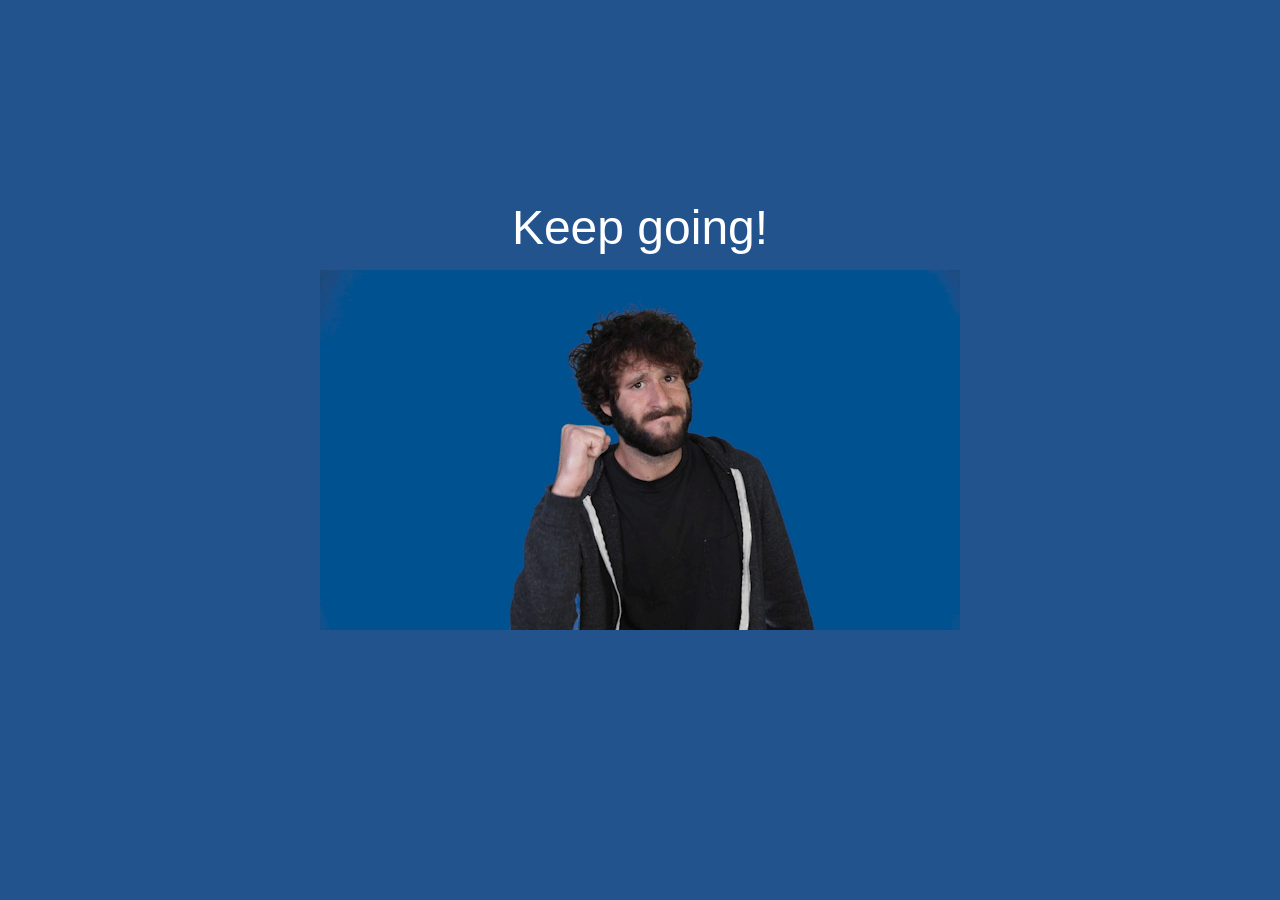
==== index.html @ 8e7f408f "renamed index" ====
<!doctype html>

<html lang="en" class="oops01">
<head>
  <meta charset="utf-8">

  <title>Opps! try again</title>
  <meta name="description" content="The HTML5 Herald">
  <meta name="author" content="SitePoint">

  <link rel="stylesheet" href="css/normalize.css?v=1.0">
  <link rel="stylesheet" href="css/main.css?v=1.0">
</head>

<body>

  <div class="meme-text">Keep going!</div>
 
</body>
</html>
---- css/main.css ----
html.oops01 {
  width:100%; 
  height:100%; 
  background:url(../giphys/gif01.gif) center center no-repeat;
  background-color: #23538D;

}

.meme-text {

  color: #fff;
  font-size: 48px;
  text-align: center;
  font-family: Arial, Helvetica, sans-serif;


  position: absolute;
  top: 50%;
  left: 50%;
  width: 500px;
  height: 500px;
  margin-top: -250px; /* Half the height */
  margin-left: -250px; /* Half the width */
}
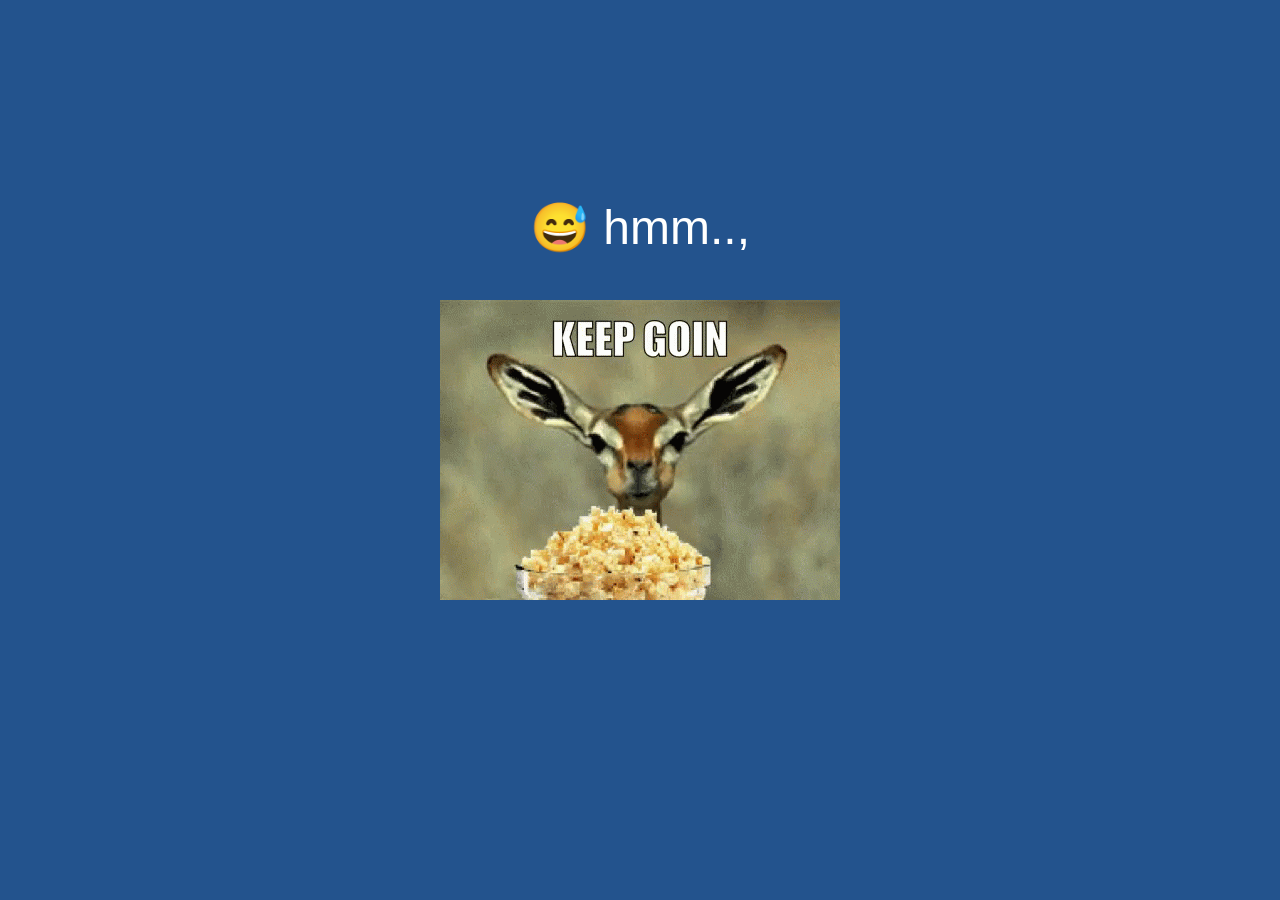
==== commit b5a5788d: "added more gifs" ====
--- a/index.html
+++ b/index.html
@@ -1,12 +1,12 @@
 <!doctype html>
 
-<html lang="en" class="oops01">
+<html id="main" lang="en" class="">
 <head>
   <meta charset="utf-8">
 
   <title>Opps! try again</title>
-  <meta name="description" content="The HTML5 Herald">
-  <meta name="author" content="SitePoint">
+  <meta name="description" content="">
+  <meta name="author" content="">
 
   <link rel="stylesheet" href="css/normalize.css?v=1.0">
   <link rel="stylesheet" href="css/main.css?v=1.0">
@@ -14,7 +14,13 @@
 
 <body>
 
-  <div class="meme-text">Keep going!</div>
- 
+  <div class="meme-text"></div>
+
+  <script>
+   var num = Math.floor(Math.random() * 6) + 1;
+
+   var v = document.getElementById("main"); 
+            v.classList.add("oops0" + num); 
+  </script>
 </body>
 </html>
--- a/css/main.css
+++ b/css/main.css
@@ -6,13 +6,13 @@
 
 }
 
-.meme-text {
+.oops01 .meme-text:after {
 
+  content: '😅 close but no kombucha!';
   color: #fff;
   font-size: 48px;
   text-align: center;
   font-family: Arial, Helvetica, sans-serif;
-
 
   position: absolute;
   top: 50%;
@@ -23,3 +23,129 @@
   margin-left: -250px; /* Half the width */
 }
 
+
+html.oops02 {
+  width:100%; 
+  height:100%; 
+  background:url(../giphys/gif02.gif) center center no-repeat;
+  background-color: #23538D;
+
+}
+
+.oops02 .meme-text:after {
+
+  content: '😅 soo close!';
+  color: #fff;
+  font-size: 48px;
+  text-align: center;
+  font-family: Arial, Helvetica, sans-serif;
+
+  position: absolute;
+  top: 50%;
+  left: 50%;
+  width: 500px;
+  height: 500px;
+  margin-top: -250px; /* Half the height */
+  margin-left: -250px; /* Half the width */
+}
+
+html.oops03 {
+  width:100%; 
+  height:100%; 
+  background:url(../giphys/gif03.gif) center center no-repeat;
+  background-color: #23538D;
+
+}
+
+.oops03 .meme-text:after {
+
+  content: '😅 Almost...';
+  color: #fff;
+  font-size: 48px;
+  text-align: center;
+  font-family: Arial, Helvetica, sans-serif;
+
+  position: absolute;
+  top: 50%;
+  left: 50%;
+  width: 500px;
+  height: 500px;
+  margin-top: -250px; /* Half the height */
+  margin-left: -250px; /* Half the width */
+}
+
+html.oops04 {
+  width:100%; 
+  height:100%; 
+  background:url(../giphys/gif04.gif) center center no-repeat;
+  background-color: #23538D;
+
+}
+
+.oops04 .meme-text:after {
+
+  content: '😅 Can\'t stop now!';
+  color: #fff;
+  font-size: 48px;
+  text-align: center;
+  font-family: Arial, Helvetica, sans-serif;
+
+  position: absolute;
+  top: 50%;
+  left: 50%;
+  width: 500px;
+  height: 500px;
+  margin-top: -250px; /* Half the height */
+  margin-left: -250px; /* Half the width */
+}
+
+
+html.oops05 {
+  width:100%; 
+  height:100%; 
+  background:url(../giphys/gif05.gif) center center no-repeat;
+  background-color: #23538D;
+
+}
+
+.oops05 .meme-text:after {
+
+  content: '😅 hmm..,';
+  color: #fff;
+  font-size: 48px;
+  text-align: center;
+  font-family: Arial, Helvetica, sans-serif;
+
+  position: absolute;
+  top: 50%;
+  left: 50%;
+  width: 500px;
+  height: 500px;
+  margin-top: -250px; /* Half the height */
+  margin-left: -250px; /* Half the width */
+}
+
+html.oops06 {
+  width:100%; 
+  height:100%; 
+  background:url(../giphys/gif06.gif) center center no-repeat;
+  background-color: #23538D;
+
+}
+
+.oops06 .meme-text:after {
+
+  content: '😅 You got this!';
+  color: #fff;
+  font-size: 48px;
+  text-align: center;
+  font-family: Arial, Helvetica, sans-serif;
+
+  position: absolute;
+  top: 50%;
+  left: 50%;
+  width: 500px;
+  height: 500px;
+  margin-top: -250px; /* Half the height */
+  margin-left: -250px; /* Half the width */
+}
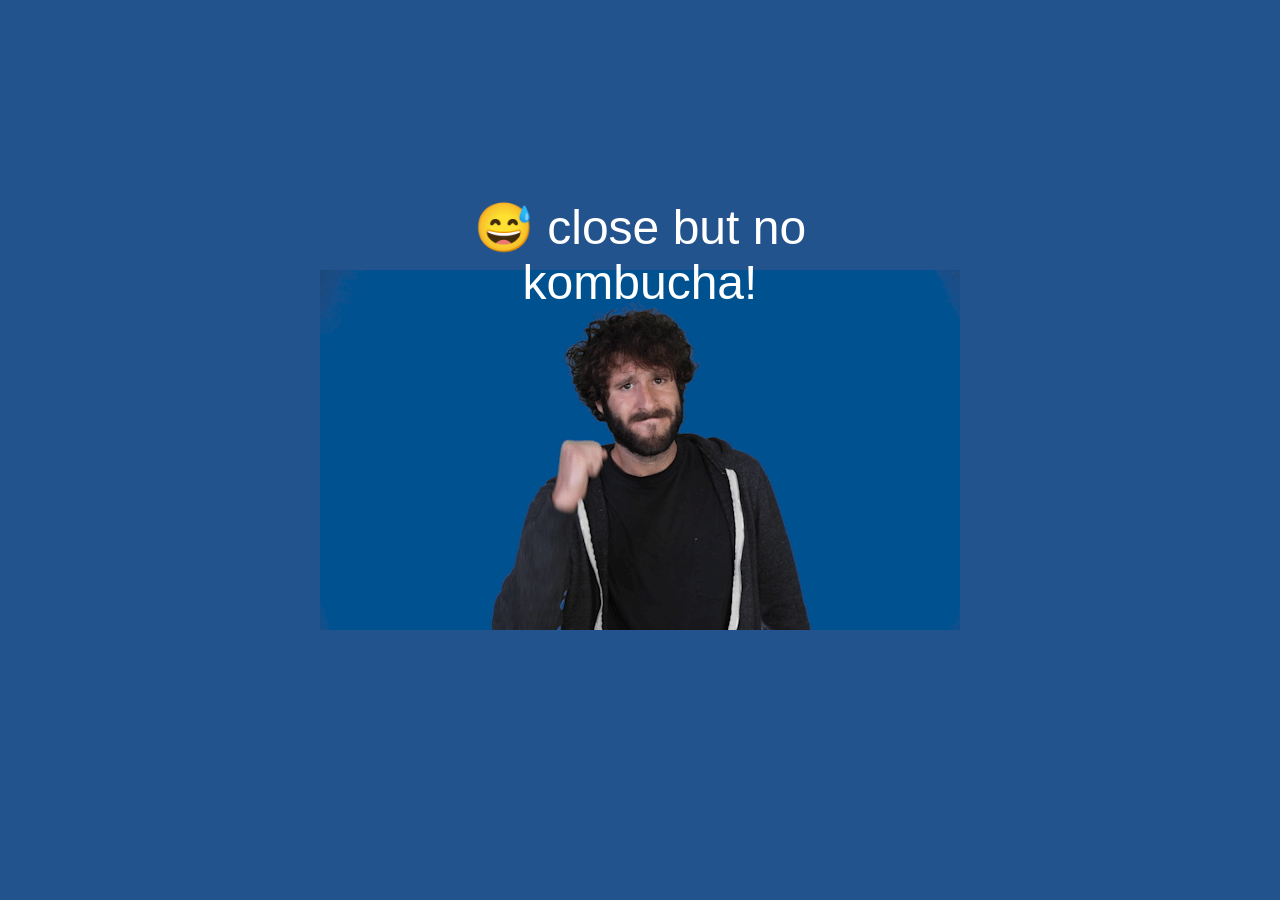
==== commit 8257545c: "fixing onload" ====
--- a/index.html
+++ b/index.html
@@ -17,10 +17,17 @@
   <div class="meme-text"></div>
 
   <script>
-   var num = Math.floor(Math.random() * 6) + 1;
 
-   var v = document.getElementById("main"); 
-            v.classList.add("oops0" + num); 
+    document.addEventListener("DOMContentLoaded", theDomHasLoaded, false);
+
+    function theDomHasLoaded(e) {
+      var num = Math.floor(Math.random() * 6) + 1;
+
+      var v = document.getElementById("main"); 
+      v.classList.add("oops0" + num); 
+
+    }
+
   </script>
 </body>
 </html>
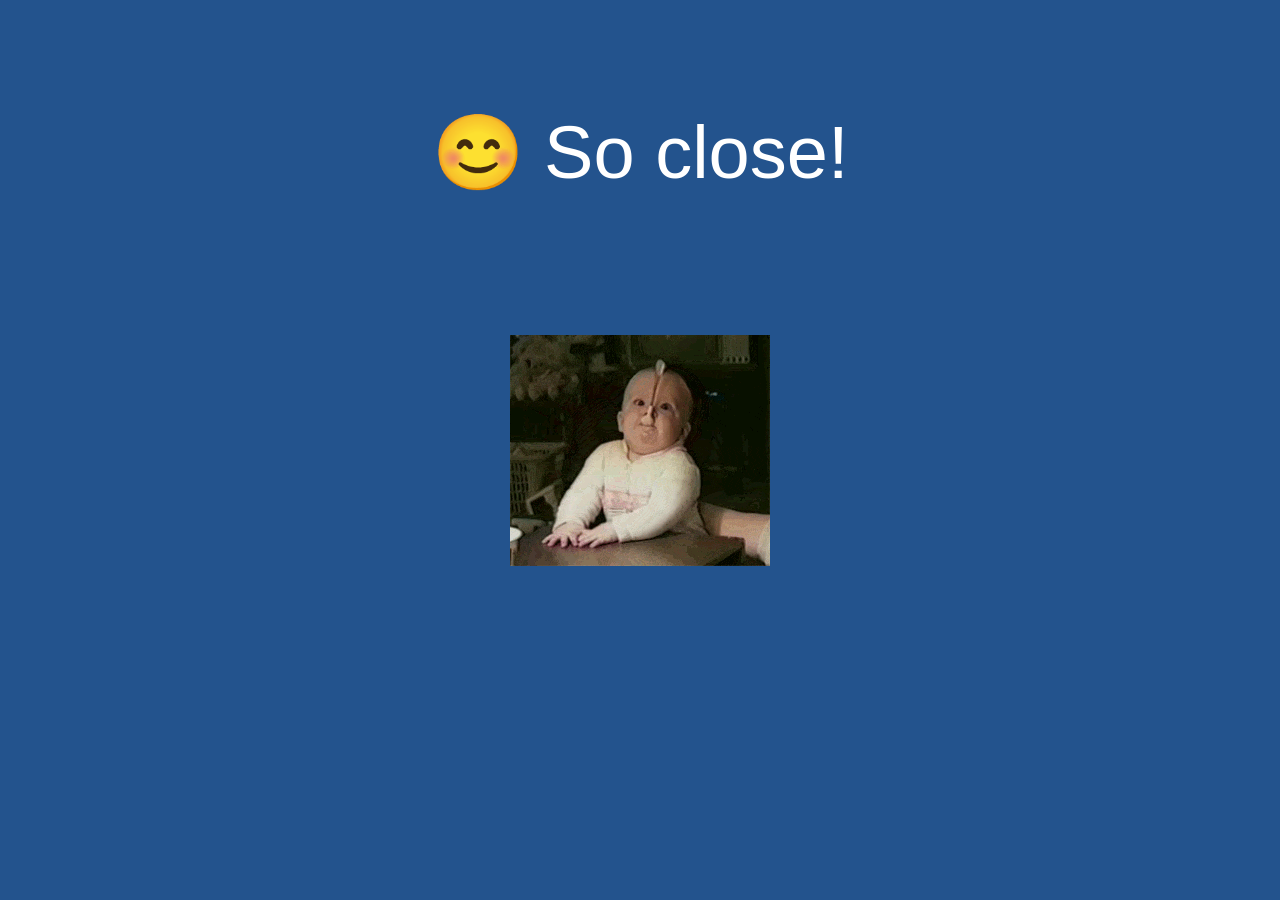
==== commit 8281643e: "added more gifs" ====
--- a/index.html
+++ b/index.html
@@ -21,7 +21,7 @@
     document.addEventListener("DOMContentLoaded", theDomHasLoaded, false);
 
     function theDomHasLoaded(e) {
-      var num = Math.floor(Math.random() * 6) + 1;
+      var num = Math.floor(Math.random() * 14) + 1;
 
       var v = document.getElementById("main"); 
       v.classList.add("oops0" + num); 
--- a/css/main.css
+++ b/css/main.css
@@ -10,17 +10,17 @@
 
   content: '😅 close but no kombucha!';
   color: #fff;
-  font-size: 48px;
-  text-align: center;
-  font-family: Arial, Helvetica, sans-serif;
-
-  position: absolute;
-  top: 50%;
-  left: 50%;
-  width: 500px;
-  height: 500px;
-  margin-top: -250px; /* Half the height */
-  margin-left: -250px; /* Half the width */
+  font-size: 74px;
+  text-align: center;
+  font-family: Arial, Helvetica, sans-serif;
+
+  position: absolute;
+  top: 40%;
+  left: 50%;
+  width: 100%;
+  height: 500px;
+  margin-top: -250px; /* Half the height */
+  margin-left: -50%; /* Half the width */
 }
 
 
@@ -36,17 +36,17 @@
 
   content: '😅 soo close!';
   color: #fff;
-  font-size: 48px;
-  text-align: center;
-  font-family: Arial, Helvetica, sans-serif;
-
-  position: absolute;
-  top: 50%;
-  left: 50%;
-  width: 500px;
-  height: 500px;
-  margin-top: -250px; /* Half the height */
-  margin-left: -250px; /* Half the width */
+  font-size: 74px;
+  text-align: center;
+  font-family: Arial, Helvetica, sans-serif;
+
+  position: absolute;
+  top: 40%;
+  left: 50%;
+  width: 100%;
+  height: 500px;
+  margin-top: -250px; /* Half the height */
+  margin-left: -50%; /* Half the width */
 }
 
 html.oops03 {
@@ -61,17 +61,17 @@
 
   content: '😅 Almost...';
   color: #fff;
-  font-size: 48px;
-  text-align: center;
-  font-family: Arial, Helvetica, sans-serif;
-
-  position: absolute;
-  top: 50%;
-  left: 50%;
-  width: 500px;
-  height: 500px;
-  margin-top: -250px; /* Half the height */
-  margin-left: -250px; /* Half the width */
+  font-size: 74px;
+  text-align: center;
+  font-family: Arial, Helvetica, sans-serif;
+
+  position: absolute;
+  top: 40%;
+  left: 50%;
+  width: 100%;
+  height: 500px;
+  margin-top: -250px; /* Half the height */
+  margin-left: -50%; /* Half the width */
 }
 
 html.oops04 {
@@ -86,17 +86,17 @@
 
   content: '😅 Can\'t stop now!';
   color: #fff;
-  font-size: 48px;
-  text-align: center;
-  font-family: Arial, Helvetica, sans-serif;
-
-  position: absolute;
-  top: 50%;
-  left: 50%;
-  width: 500px;
-  height: 500px;
-  margin-top: -250px; /* Half the height */
-  margin-left: -250px; /* Half the width */
+  font-size: 74px;
+  text-align: center;
+  font-family: Arial, Helvetica, sans-serif;
+
+  position: absolute;
+  top: 40%;
+  left: 50%;
+  width: 100%;
+  height: 500px;
+  margin-top: -250px; /* Half the height */
+  margin-left: -50%; /* Half the width */
 }
 
 
@@ -110,19 +110,19 @@
 
 .oops05 .meme-text:after {
 
-  content: '😅 hmm..,';
-  color: #fff;
-  font-size: 48px;
-  text-align: center;
-  font-family: Arial, Helvetica, sans-serif;
-
-  position: absolute;
-  top: 50%;
-  left: 50%;
-  width: 500px;
-  height: 500px;
-  margin-top: -250px; /* Half the height */
-  margin-left: -250px; /* Half the width */
+  content: '😅 That was a close one!';
+  color: #fff;
+  font-size: 74px;
+  text-align: center;
+  font-family: Arial, Helvetica, sans-serif;
+
+  position: absolute;
+  top: 40%;
+  left: 50%;
+  width: 100%;
+  height: 500px;
+  margin-top: -250px; /* Half the height */
+  margin-left: -50%; /* Half the width */
 }
 
 html.oops06 {
@@ -137,15 +137,223 @@
 
   content: '😅 You got this!';
   color: #fff;
-  font-size: 48px;
-  text-align: center;
-  font-family: Arial, Helvetica, sans-serif;
-
-  position: absolute;
-  top: 50%;
-  left: 50%;
-  width: 500px;
-  height: 500px;
-  margin-top: -250px; /* Half the height */
-  margin-left: -250px; /* Half the width */
-}
+  font-size: 74px;
+  text-align: center;
+  font-family: Arial, Helvetica, sans-serif;
+
+  position: absolute;
+  top: 40%;
+  left: 50%;
+  width: 100%;
+  height: 500px;
+  margin-top: -250px; /* Half the height */
+  margin-left: -50%; /* Half the width */
+}
+
+
+html.oops07 {
+  width:100%; 
+  height:100%; 
+  background:url(../giphys/gif07.gif) center center no-repeat;
+  background-color: #23538D;
+
+}
+
+.oops07 .meme-text:after {
+
+  content: '😊 So close!';
+  color: #fff;
+  font-size: 74px;
+  text-align: center;
+  font-family: Arial, Helvetica, sans-serif;
+
+  position: absolute;
+  top: 40%;
+  left: 50%;
+  width: 100%;
+  height: 500px;
+  margin-top: -250px; /* Half the height */
+  margin-left: -50%; /* Half the width */
+}
+
+
+html.oops08 {
+  width:100%; 
+  height:100%; 
+  background:url(../giphys/gif08.gif) center center no-repeat;
+  background-color: #23538D;
+
+}
+
+.oops08 .meme-text:after {
+
+  content: '😊 So close!';
+  color: #fff;
+  font-size: 74px;
+  text-align: center;
+  font-family: Arial, Helvetica, sans-serif;
+
+  position: absolute;
+  top: 40%;
+  left: 50%;
+  width: 100%;
+  height: 500px;
+  margin-top: -250px; /* Half the height */
+  margin-left: -50%; /* Half the width */
+}
+
+
+html.oops09 {
+  width:100%; 
+  height:100%; 
+  background:url(../giphys/gif09.gif) center center no-repeat;
+  background-color: #23538D;
+
+}
+
+.oops09 .meme-text:after {
+
+  content: '😊 So close!';
+  color: #fff;
+  font-size: 74px;
+  text-align: center;
+  font-family: Arial, Helvetica, sans-serif;
+
+  position: absolute;
+  top: 40%;
+  left: 50%;
+  width: 100%;
+  height: 500px;
+  margin-top: -250px; /* Half the height */
+  margin-left: -50%; /* Half the width */
+}
+
+html.oops010 {
+  width:100%; 
+  height:100%; 
+  background:url(../giphys/gif10.gif) center center no-repeat;
+  background-color: #23538D;
+
+}
+
+.oops010 .meme-text:after {
+
+  content: '😊 So close!';
+  color: #fff;
+  font-size: 74px;
+  text-align: center;
+  font-family: Arial, Helvetica, sans-serif;
+
+  position: absolute;
+  top: 40%;
+  left: 50%;
+  width: 100%;
+  height: 500px;
+  margin-top: -250px; /* Half the height */
+  margin-left: -50%; /* Half the width */
+}
+
+html.oops011 {
+  width:100%; 
+  height:100%; 
+  background:url(../giphys/gif11.gif) center center no-repeat;
+  background-color: #23538D;
+
+}
+
+.oops011 .meme-text:after {
+
+  content: '😊 So close!';
+  color: #fff;
+  font-size: 74px;
+  text-align: center;
+  font-family: Arial, Helvetica, sans-serif;
+
+  position: absolute;
+  top: 40%;
+  left: 50%;
+  width: 100%;
+  height: 500px;
+  margin-top: -250px; /* Half the height */
+  margin-left: -50%; /* Half the width */
+}
+
+html.oops012 {
+  width:100%; 
+  height:100%; 
+  background:url(../giphys/gif12.gif) center center no-repeat;
+  background-color: #23538D;
+
+}
+
+.oops012 .meme-text:after {
+
+  content: '😊 Keep trying!';
+  color: #fff;
+  font-size: 74px;
+  text-align: center;
+  font-family: Arial, Helvetica, sans-serif;
+
+  position: absolute;
+  top: 40%;
+  left: 50%;
+  width: 100%;
+  height: 500px;
+  margin-top: -250px; /* Half the height */
+  margin-left: -50%; /* Half the width */
+}
+
+html.oops013 {
+  width:100%; 
+  height:100%; 
+  background:url(../giphys/gif13.gif) center center no-repeat;
+  background-color: #23538D;
+
+}
+
+.oops013 .meme-text:after {
+
+  content: '😊 Keep trying!';
+  color: #fff;
+  font-size: 74px;
+  text-align: center;
+  font-family: Arial, Helvetica, sans-serif;
+
+  position: absolute;
+  top: 40%;
+  left: 50%;
+  width: 100%;
+  height: 500px;
+  margin-top: -250px; /* Half the height */
+  margin-left: -50%; /* Half the width */
+}
+
+html.oops014 {
+  width:100%; 
+  height:100%; 
+  background:url(../giphys/gif14.gif) center center no-repeat;
+  background-color: #23538D;
+
+}
+
+.oops014 .meme-text:after {
+
+  content: '😊 Keep trying!';
+  color: #fff;
+  font-size: 74px;
+  text-align: center;
+  font-family: Arial, Helvetica, sans-serif;
+
+  position: absolute;
+  top: 40%;
+  left: 50%;
+  width: 100%;
+  height: 500px;
+  margin-top: -250px; /* Half the height */
+  margin-left: -50%; /* Half the width */
+}
+
+
+
+
+
